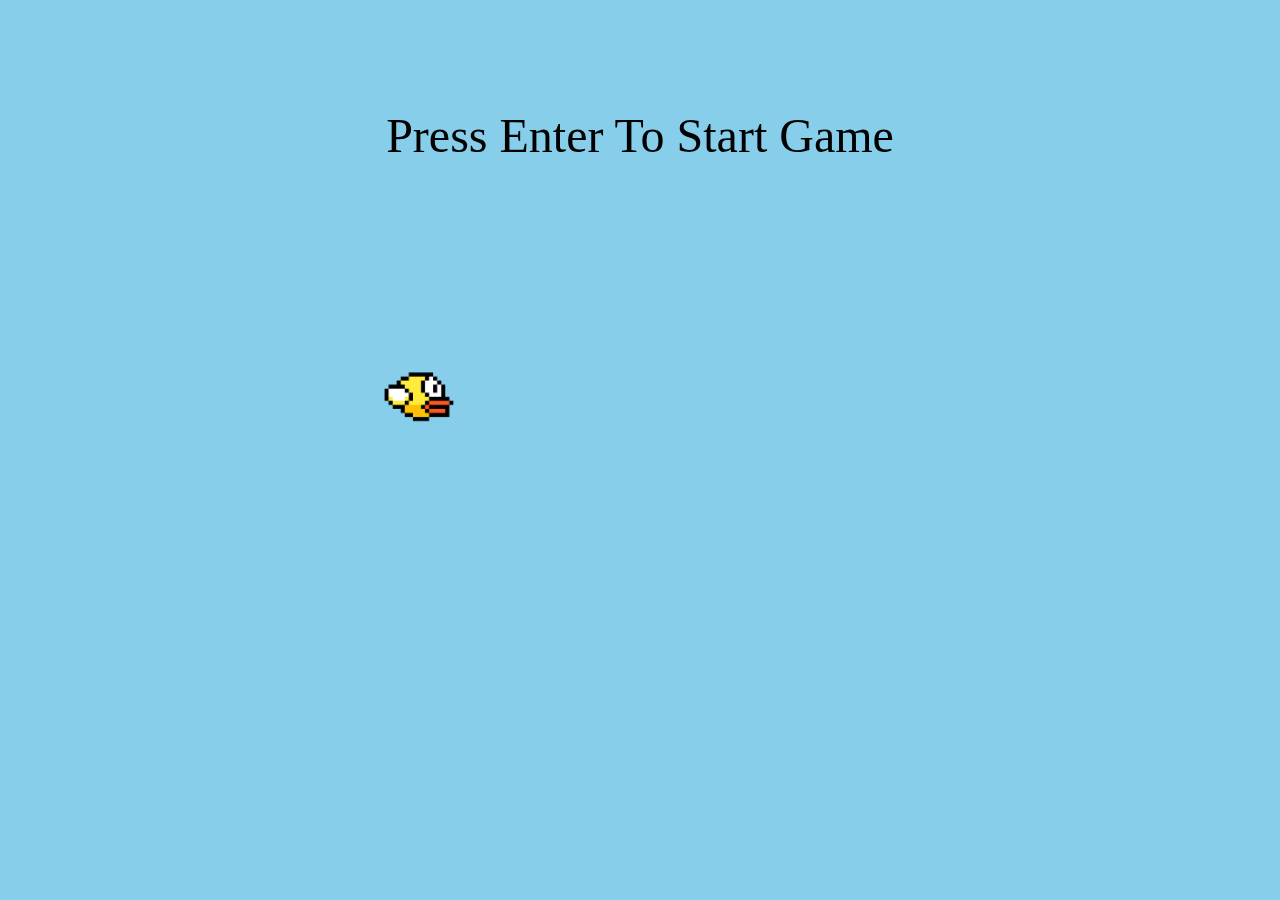
==== flappy-bird/index.html @ 3dd66f33 "file added" ====
<!DOCTYPE html>
<html>
  <head>
    <link rel="stylesheet" href="style.css" />
  </head>

  <body>
    <div class="background"></div>
    <img class="bird" src="bird.png" alt="bird-img" />
    <div class="message">Press Enter To Start Game</div>
    <div class="score">
      <span class="score_title"></span>
      <span class="score_val"></span>
    </div>
    <script src="main.js"></script>
  </body>
</html>
---- flappy-bird/style.css ----
* {
  margin: 0;
  padding: 0;
  box-sizing: border-box;
}

body {
  height: 100vh;
  width: 100vw;
}

.background {
  height: 100vh;
  width: 100vw;
  background-color: skyblue;
}

.bird {
  height: 70px;
  width: 70px;
  position: fixed;
  top: 40vh;
  left: 30vw;
  z-index: 100;
}

.pipe_stripe {
  position: fixed;
  top: 40vh;
  left: 100vw;
  height: 70vh;
  width: 6vw;
  background-color: green;
}

.message {
  position: fixed;
  z-index: 10;
  height: 10vh;
  font-size: 3rem;
  font-weight: 100;
  color: black;
  top: 12vh;
  justify-content: center;
  display: flex;
  width: 100%;
  text-align: center;
}

.score {
  position: fixed;
  z-index: 10;
  height: 10vh;
  font-size: 10vh;
  font-weight: 100;
  color: goldenrod;
  top: 0;
  left: 0;
}

.score_val {
  color: gold;
}
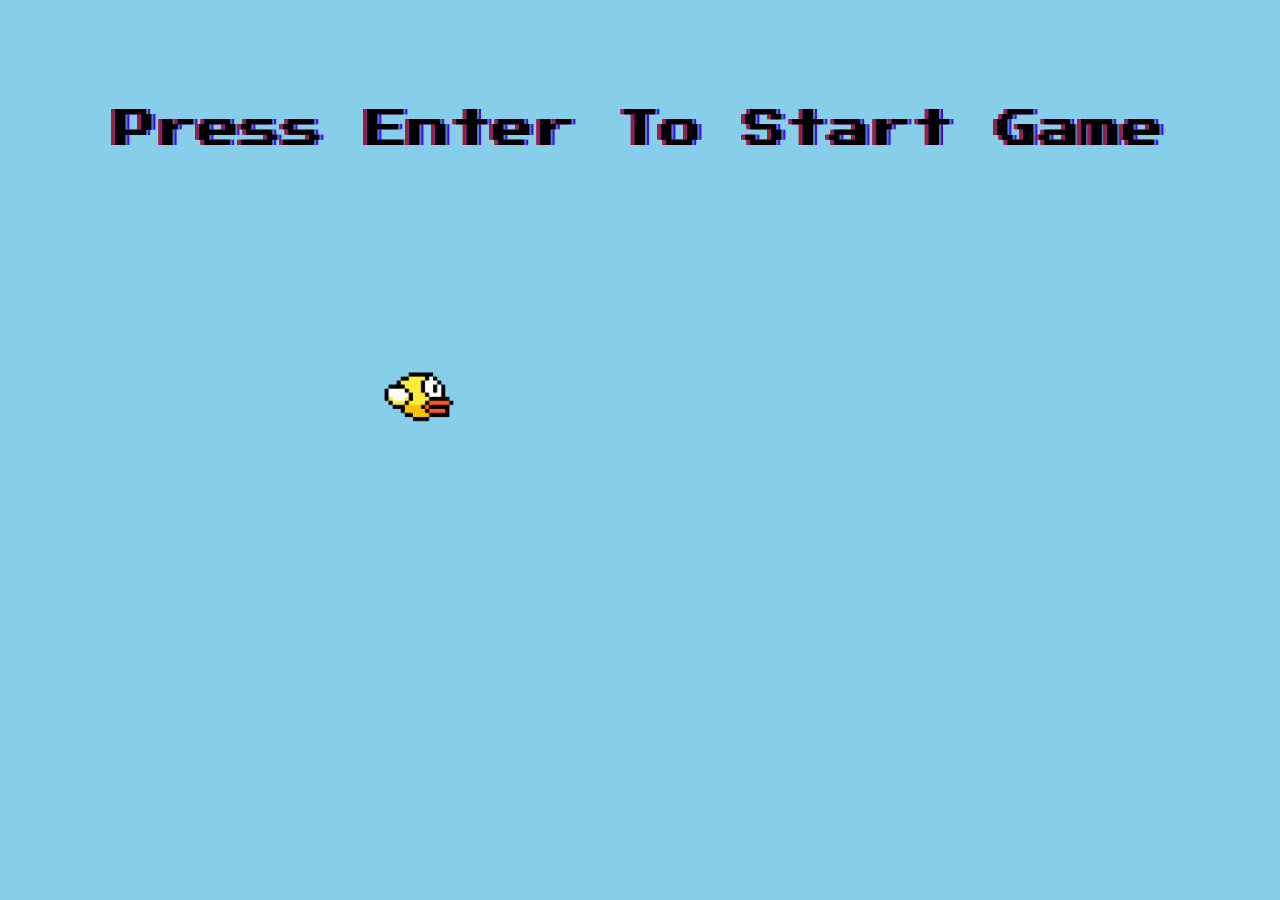
==== commit 382f701a: "style changes" ====
--- a/flappy-bird/index.html
+++ b/flappy-bird/index.html
@@ -2,6 +2,12 @@
 <html>
   <head>
     <link rel="stylesheet" href="style.css" />
+    <link rel="preconnect" href="https://fonts.googleapis.com" />
+    <link rel="preconnect" href="https://fonts.gstatic.com" crossorigin />
+    <link
+      href="https://fonts.googleapis.com/css2?family=Press+Start+2P&display=swap"
+      rel="stylesheet"
+    />
   </head>
 
   <body>
--- a/flappy-bird/style.css
+++ b/flappy-bird/style.css
@@ -31,13 +31,36 @@
   height: 70vh;
   width: 6vw;
   background-color: green;
+  background: linear-gradient(
+    to right,
+    #9de757 4%,
+    #d5f97f 6%,
+    #9de757 7%,
+    #9de757 14%,
+    #9de757 14%,
+    #74bf2e 15%,
+    #74bf2e 17%,
+    #9de757 20%,
+    #74bf2e 23%,
+    #74bf2e 70%,
+    #74bf2e 70%,
+    #578220 71%,
+    #578220 72%,
+    #74bf2e 73%,
+    #74bf2e 75%,
+    #527e23 86%
+  );
+  border: 1px solid #43a047;
+  box-shadow: 5px 0px 3px #2e7d32 inset;
 }
 
 .message {
+  font-family: "Press Start 2P", cursive;
+  text-shadow: -2px 0 0 #931780, -4px 0 0 #9e2424, 2px 0 0 #4e81bf,
+    4px 0 0 #4405fc;
   position: fixed;
   z-index: 10;
-  height: 10vh;
-  font-size: 3rem;
+  font-size: 2.6rem;
   font-weight: 100;
   color: black;
   top: 12vh;
@@ -48,16 +71,17 @@
 }
 
 .score {
+  font-family: "Press Start 2P", cursive;
   position: fixed;
   z-index: 10;
   height: 10vh;
-  font-size: 10vh;
-  font-weight: 100;
-  color: goldenrod;
+  font-size: 1.75rem;
+  font-weight: 400;
+  color: rgb(0, 0, 0);
   top: 0;
   left: 0;
 }
 
 .score_val {
-  color: gold;
+  color: rgb(106, 5, 169);
 }
